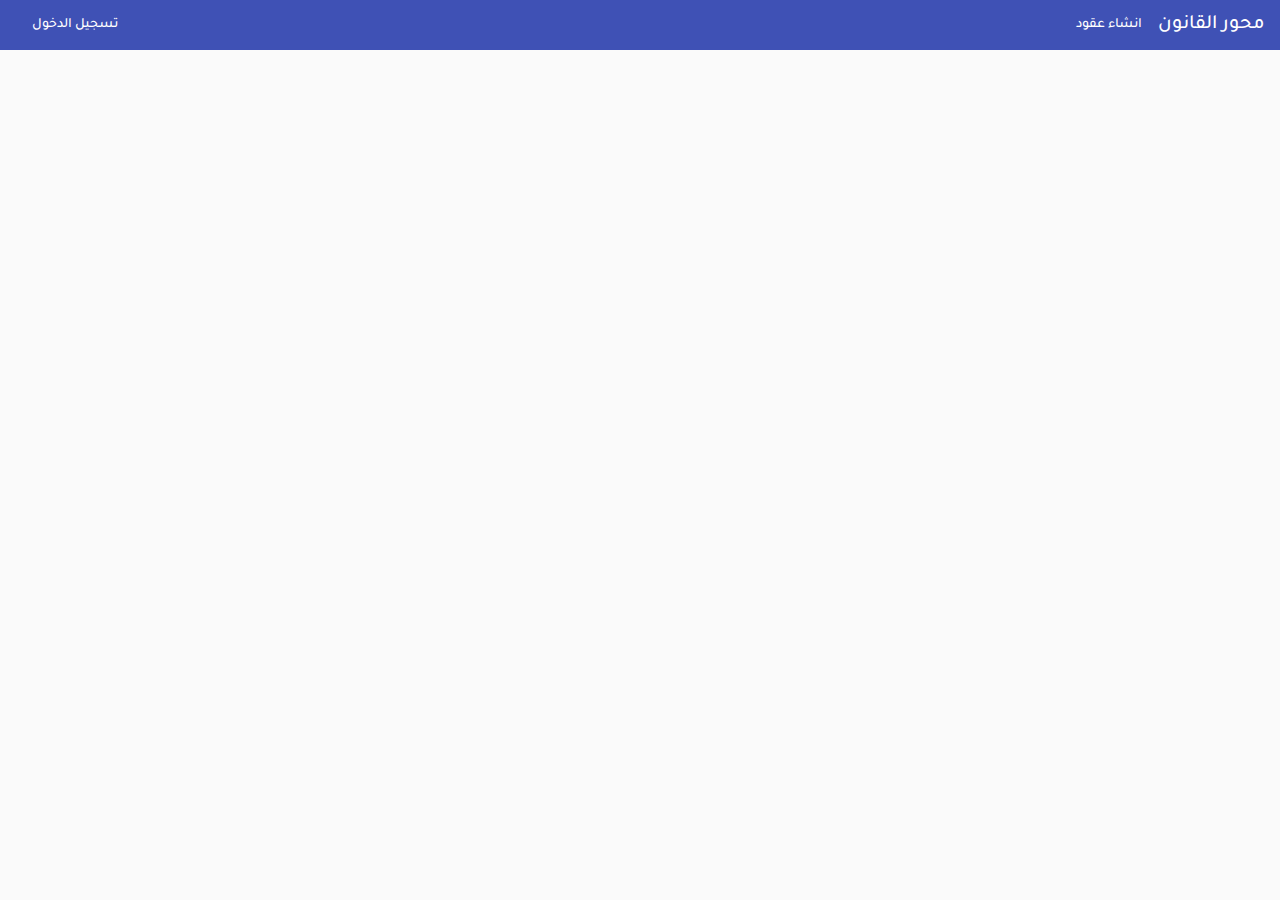
==== index.html @ 89d396a5 "lawhub v1.0" ====
<!doctype html>
<html lang="en">
<head>
  <meta charset="utf-8">
  <title>Law Hub | محور القانون</title>
  <base href="/">

  <meta name="viewport" content="width=device-width, initial-scale=1">
  <link rel="icon" type="image/x-icon" href="favicon.ico">
  <link href="https://fonts.googleapis.com/css?family=Roboto:300,400,500" rel="stylesheet">
  <link href="https://fonts.googleapis.com/icon?family=Material+Icons" rel="stylesheet">
<link rel="stylesheet" href="styles.a5ea04612e20f2ae98a9.css"></head>
<body dir="rtl">
  <app-root></app-root>
<script type="text/javascript" src="runtime.a5dd35324ddfd942bef1.js"></script><script type="text/javascript" src="polyfills.d8a74eebc310d4e33182.js"></script><script type="text/javascript" src="main.8ef2bc95211a65dad603.js"></script></body>
</html>
---- styles.a5ea04612e20f2ae98a9.css ----
@import url(https://fonts.googleapis.com/css?family=Tajawal:500&subset=arabic);.mat-badge-content{font-weight:600;font-size:12px;font-family:Tajawal}.mat-badge-small .mat-badge-content{font-size:6px}.mat-badge-large .mat-badge-content{font-size:24px}.mat-h1,.mat-headline,.mat-typography h1{font:400 24px/32px Tajawal;margin:0 0 16px}.mat-h2,.mat-title,.mat-typography h2{font:500 20px/32px Tajawal;margin:0 0 16px}.mat-h3,.mat-subheading-2,.mat-typography h3{font:400 16px/28px Tajawal;margin:0 0 16px}.mat-h4,.mat-subheading-1,.mat-typography h4{font:400 15px/24px Tajawal;margin:0 0 16px}.mat-h5,.mat-typography h5{font:400 11.62px/20px Tajawal;margin:0 0 12px}.mat-h6,.mat-typography h6{font:400 9.38px/20px Tajawal;margin:0 0 12px}.mat-body-2,.mat-body-strong{font:500 14px/24px Tajawal}.mat-body,.mat-body-1,.mat-typography{font:400 14px/20px Tajawal}.mat-body p,.mat-body-1 p,.mat-typography p{margin:0 0 12px}.mat-caption,.mat-small{font:400 12px/20px Tajawal}.mat-display-4,.mat-typography .mat-display-4{font:300 112px/112px Tajawal;margin:0 0 56px;letter-spacing:-.05em}.mat-display-3,.mat-typography .mat-display-3{font:400 56px/56px Tajawal;margin:0 0 64px;letter-spacing:-.02em}.mat-display-2,.mat-typography .mat-display-2{font:400 45px/48px Tajawal;margin:0 0 64px;letter-spacing:-.005em}.mat-display-1,.mat-typography .mat-display-1{font:400 34px/40px Tajawal;margin:0 0 64px}.mat-bottom-sheet-container{font:400 14px/20px Tajawal}.mat-button,.mat-fab,.mat-flat-button,.mat-icon-button,.mat-mini-fab,.mat-raised-button,.mat-stroked-button{font-family:Tajawal;font-size:14px;font-weight:500}.mat-button-toggle,.mat-card{font-family:Tajawal}.mat-card-title{font-size:24px;font-weight:500}.mat-card-header .mat-card-title{font-size:20px}.mat-card-content,.mat-card-subtitle{font-size:14px}.mat-checkbox{font-family:Tajawal}.mat-checkbox-layout .mat-checkbox-label{line-height:24px}.mat-chip{font-size:14px;font-weight:500}.mat-chip .mat-chip-remove.mat-icon,.mat-chip .mat-chip-trailing-icon.mat-icon{font-size:18px}.mat-table{font-family:Tajawal}.mat-header-cell{font-size:12px;font-weight:500}.mat-cell,.mat-footer-cell{font-size:14px}.mat-calendar{font-family:Tajawal}.mat-calendar-body{font-size:13px}.mat-calendar-body-label,.mat-calendar-period-button{font-size:14px;font-weight:500}.mat-calendar-table-header th{font-size:11px;font-weight:400}.mat-dialog-title{font:500 20px/32px Tajawal}.mat-expansion-panel-header{font-family:Tajawal;font-size:15px;font-weight:400}.mat-expansion-panel-content{font:400 14px/20px Tajawal}.mat-form-field{font-size:inherit;font-weight:400;line-height:1.125;font-family:Tajawal}.mat-form-field-wrapper{padding-bottom:1.34375em}.mat-form-field-prefix .mat-icon,.mat-form-field-suffix .mat-icon{font-size:150%;line-height:1.125}.mat-form-field-prefix .mat-icon-button,.mat-form-field-suffix .mat-icon-button{height:1.5em;width:1.5em}.mat-form-field-prefix .mat-icon-button .mat-icon,.mat-form-field-suffix .mat-icon-button .mat-icon{height:1.125em;line-height:1.125}.mat-form-field-infix{padding:.5em 0;border-top:.84375em solid transparent}.mat-form-field-can-float .mat-input-server:focus+.mat-form-field-label-wrapper .mat-form-field-label,.mat-form-field-can-float.mat-form-field-should-float .mat-form-field-label{-webkit-transform:translateY(-1.34375em) scale(.75);transform:translateY(-1.34375em) scale(.75);width:133.33333333%}.mat-form-field-can-float .mat-input-server[label]:not(:label-shown)+.mat-form-field-label-wrapper .mat-form-field-label{-webkit-transform:translateY(-1.34374em) scale(.75);transform:translateY(-1.34374em) scale(.75);width:133.33334333%}.mat-form-field-label-wrapper{top:-.84375em;padding-top:.84375em}.mat-form-field-label{top:1.34375em}.mat-form-field-underline{bottom:1.34375em}.mat-form-field-subscript-wrapper{font-size:75%;margin-top:.66666667em;top:calc(100% - 1.79166667em)}.mat-form-field-appearance-legacy .mat-form-field-wrapper{padding-bottom:1.25em}.mat-form-field-appearance-legacy .mat-form-field-infix{padding:.4375em 0}.mat-form-field-appearance-legacy.mat-form-field-can-float .mat-input-server:focus+.mat-form-field-label-wrapper .mat-form-field-label,.mat-form-field-appearance-legacy.mat-form-field-can-float.mat-form-field-should-float .mat-form-field-label{-webkit-transform:translateY(-1.28125em) scale(.75) perspective(100px) translateZ(.001px);transform:translateY(-1.28125em) scale(.75) perspective(100px) translateZ(.001px);-ms-transform:translateY(-1.28125em) scale(.75);width:133.33333333%}.mat-form-field-appearance-legacy.mat-form-field-can-float .mat-form-field-autofill-control:-webkit-autofill+.mat-form-field-label-wrapper .mat-form-field-label{-webkit-transform:translateY(-1.28125em) scale(.75) perspective(100px) translateZ(.00101px);transform:translateY(-1.28125em) scale(.75) perspective(100px) translateZ(.00101px);-ms-transform:translateY(-1.28124em) scale(.75);width:133.33334333%}.mat-form-field-appearance-legacy.mat-form-field-can-float .mat-input-server[label]:not(:label-shown)+.mat-form-field-label-wrapper .mat-form-field-label{-webkit-transform:translateY(-1.28125em) scale(.75) perspective(100px) translateZ(.00102px);transform:translateY(-1.28125em) scale(.75) perspective(100px) translateZ(.00102px);-ms-transform:translateY(-1.28123em) scale(.75);width:133.33335333%}.mat-form-field-appearance-legacy .mat-form-field-label{top:1.28125em}.mat-form-field-appearance-legacy .mat-form-field-subscript-wrapper{margin-top:.54166667em;top:calc(100% - 1.66666667em)}@media print{.mat-form-field-appearance-legacy.mat-form-field-can-float .mat-input-server:focus+.mat-form-field-label-wrapper .mat-form-field-label,.mat-form-field-appearance-legacy.mat-form-field-can-float.mat-form-field-should-float .mat-form-field-label{-webkit-transform:translateY(-1.28122em) scale(.75);transform:translateY(-1.28122em) scale(.75)}.mat-form-field-appearance-legacy.mat-form-field-can-float .mat-form-field-autofill-control:-webkit-autofill+.mat-form-field-label-wrapper .mat-form-field-label{-webkit-transform:translateY(-1.28121em) scale(.75);transform:translateY(-1.28121em) scale(.75)}.mat-form-field-appearance-legacy.mat-form-field-can-float .mat-input-server[label]:not(:label-shown)+.mat-form-field-label-wrapper .mat-form-field-label{-webkit-transform:translateY(-1.2812em) scale(.75);transform:translateY(-1.2812em) scale(.75)}}.mat-form-field-appearance-fill .mat-form-field-infix{padding:.25em 0 .75em}.mat-form-field-appearance-fill .mat-form-field-label{top:1.09375em;margin-top:-.5em}.mat-form-field-appearance-fill.mat-form-field-can-float .mat-input-server:focus+.mat-form-field-label-wrapper .mat-form-field-label,.mat-form-field-appearance-fill.mat-form-field-can-float.mat-form-field-should-float .mat-form-field-label{-webkit-transform:translateY(-.59375em) scale(.75);transform:translateY(-.59375em) scale(.75);width:133.33333333%}.mat-form-field-appearance-fill.mat-form-field-can-float .mat-input-server[label]:not(:label-shown)+.mat-form-field-label-wrapper .mat-form-field-label{-webkit-transform:translateY(-.59374em) scale(.75);transform:translateY(-.59374em) scale(.75);width:133.33334333%}.mat-form-field-appearance-outline .mat-form-field-infix{padding:1em 0}.mat-form-field-appearance-outline .mat-form-field-label{top:1.84375em;margin-top:-.25em}.mat-form-field-appearance-outline.mat-form-field-can-float .mat-input-server:focus+.mat-form-field-label-wrapper .mat-form-field-label,.mat-form-field-appearance-outline.mat-form-field-can-float.mat-form-field-should-float .mat-form-field-label{-webkit-transform:translateY(-1.59375em) scale(.75);transform:translateY(-1.59375em) scale(.75);width:133.33333333%}.mat-form-field-appearance-outline.mat-form-field-can-float .mat-input-server[label]:not(:label-shown)+.mat-form-field-label-wrapper .mat-form-field-label{-webkit-transform:translateY(-1.59374em) scale(.75);transform:translateY(-1.59374em) scale(.75);width:133.33334333%}.mat-grid-tile-footer,.mat-grid-tile-header{font-size:14px}.mat-grid-tile-footer .mat-line,.mat-grid-tile-header .mat-line{white-space:nowrap;overflow:hidden;text-overflow:ellipsis;display:block;box-sizing:border-box}.mat-grid-tile-footer .mat-line:nth-child(n+2),.mat-grid-tile-header .mat-line:nth-child(n+2){font-size:12px}input.mat-input-element{margin-top:-.0625em}.mat-menu-item{font-family:Tajawal;font-size:14px;font-weight:400}.mat-paginator,.mat-paginator-page-size .mat-select-trigger{font-family:Tajawal;font-size:12px}.mat-radio-button,.mat-select{font-family:Tajawal}.mat-select-trigger{height:1.125em}.mat-slide-toggle-content{font-family:Tajawal}.mat-slider-thumb-label-text{font-family:Tajawal;font-size:12px;font-weight:500}.mat-stepper-horizontal,.mat-stepper-vertical{font-family:Tajawal}.mat-step-label{font-size:14px;font-weight:400}.mat-step-sub-label-error{font-weight:400}.mat-step-label-error{font-size:14px}.mat-step-label-selected{font-size:14px;font-weight:500}.mat-tab-group{font-family:Tajawal}.mat-tab-label,.mat-tab-link{font-family:Tajawal;font-size:14px;font-weight:500}.mat-toolbar,.mat-toolbar h1,.mat-toolbar h2,.mat-toolbar h3,.mat-toolbar h4,.mat-toolbar h5,.mat-toolbar h6{font:500 20px/32px Tajawal;margin:0}.mat-tooltip{font-family:Tajawal;font-size:10px;padding-top:6px;padding-bottom:6px}.mat-tooltip-handset{font-size:14px;padding-top:8px;padding-bottom:8px}.mat-list-item,.mat-list-option{font-family:Tajawal}.mat-list-base .mat-list-item{font-size:16px}.mat-list-base .mat-list-item .mat-line{white-space:nowrap;overflow:hidden;text-overflow:ellipsis;display:block;box-sizing:border-box}.mat-list-base .mat-list-item .mat-line:nth-child(n+2){font-size:14px}.mat-list-base .mat-list-option{font-size:16px}.mat-list-base .mat-list-option .mat-line{white-space:nowrap;overflow:hidden;text-overflow:ellipsis;display:block;box-sizing:border-box}.mat-list-base .mat-list-option .mat-line:nth-child(n+2){font-size:14px}.mat-list-base[dense] .mat-list-item{font-size:12px}.mat-list-base[dense] .mat-list-item .mat-line{white-space:nowrap;overflow:hidden;text-overflow:ellipsis;display:block;box-sizing:border-box}.mat-list-base[dense] .mat-list-item .mat-line:nth-child(n+2),.mat-list-base[dense] .mat-list-option{font-size:12px}.mat-list-base[dense] .mat-list-option .mat-line{white-space:nowrap;overflow:hidden;text-overflow:ellipsis;display:block;box-sizing:border-box}.mat-list-base[dense] .mat-list-option .mat-line:nth-child(n+2){font-size:12px}.mat-list-base[dense] .mat-subheader{font-family:Tajawal;font-size:12px;font-weight:500}.mat-option{font-family:Tajawal;font-size:16px;color:rgba(0,0,0,.87)}.mat-optgroup-label{font:500 14px/24px Tajawal;color:rgba(0,0,0,.54)}.mat-simple-snackbar{font-family:Tajawal;font-size:14px}.mat-simple-snackbar-action{line-height:1;font-family:inherit;font-size:inherit;font-weight:500}.mat-ripple{overflow:hidden;position:relative}.mat-ripple.mat-ripple-unbounded{overflow:visible}.mat-ripple-element{position:absolute;border-radius:50%;pointer-events:none;transition:opacity,-webkit-transform 0s cubic-bezier(0,0,.2,1);transition:opacity,transform 0s cubic-bezier(0,0,.2,1);transition:opacity,transform 0s cubic-bezier(0,0,.2,1),-webkit-transform 0s cubic-bezier(0,0,.2,1);-webkit-transform:scale(0);transform:scale(0)}@media (-ms-high-contrast:active){.mat-ripple-element{display:none}}.cdk-visually-hidden{border:0;clip:rect(0 0 0 0);height:1px;margin:-1px;overflow:hidden;padding:0;position:absolute;width:1px;outline:0;-webkit-appearance:none;-moz-appearance:none}.cdk-global-overlay-wrapper,.cdk-overlay-container{pointer-events:none;top:0;left:0;height:100%;width:100%}.cdk-overlay-container{position:fixed;z-index:1000}.cdk-overlay-container:empty{display:none}.cdk-global-overlay-wrapper{display:flex;position:absolute;z-index:1000}.cdk-overlay-pane{position:absolute;pointer-events:auto;box-sizing:border-box;z-index:1000;display:flex;max-width:100%;max-height:100%}.cdk-overlay-backdrop{position:absolute;top:0;bottom:0;left:0;right:0;z-index:1000;pointer-events:auto;-webkit-tap-highlight-color:transparent;transition:opacity .4s cubic-bezier(.25,.8,.25,1);opacity:0}.cdk-overlay-backdrop.cdk-overlay-backdrop-showing{opacity:1}@media screen and (-ms-high-contrast:active){.cdk-overlay-backdrop.cdk-overlay-backdrop-showing{opacity:.6}}.cdk-overlay-dark-backdrop{background:rgba(0,0,0,.32)}.cdk-overlay-transparent-backdrop,.cdk-overlay-transparent-backdrop.cdk-overlay-backdrop-showing{opacity:0}.cdk-overlay-connected-position-bounding-box{position:absolute;z-index:1000;display:flex;flex-direction:column;min-width:1px;min-height:1px}.cdk-global-scrollblock{position:fixed;width:100%;overflow-y:scroll}@-webkit-keyframes cdk-text-field-autofill-start{/*!*/}@keyframes cdk-text-field-autofill-start{/*!*/}@-webkit-keyframes cdk-text-field-autofill-end{/*!*/}@keyframes cdk-text-field-autofill-end{/*!*/}.cdk-text-field-autofill-monitored:-webkit-autofill{-webkit-animation-name:cdk-text-field-autofill-start;animation-name:cdk-text-field-autofill-start}.cdk-text-field-autofill-monitored:not(:-webkit-autofill){-webkit-animation-name:cdk-text-field-autofill-end;animation-name:cdk-text-field-autofill-end}textarea.cdk-textarea-autosize{resize:none}textarea.cdk-textarea-autosize-measuring{height:auto!important;overflow:hidden!important;padding:2px 0!important;box-sizing:content-box!important}.mat-ripple-element{background-color:rgba(0,0,0,.1)}.mat-option.mat-selected:not(.mat-option-multiple):not(.mat-option-disabled),.mat-option:focus:not(.mat-option-disabled),.mat-option:hover:not(.mat-option-disabled){background:rgba(0,0,0,.04)}.mat-option.mat-active{background:rgba(0,0,0,.04);color:rgba(0,0,0,.87)}.mat-option.mat-option-disabled{color:rgba(0,0,0,.38)}.mat-primary .mat-option.mat-selected:not(.mat-option-disabled){color:#3f51b5}.mat-accent .mat-option.mat-selected:not(.mat-option-disabled){color:#ff4081}.mat-warn .mat-option.mat-selected:not(.mat-option-disabled){color:#f44336}.mat-optgroup-disabled .mat-optgroup-label{color:rgba(0,0,0,.38)}.mat-pseudo-checkbox{color:rgba(0,0,0,.54)}.mat-pseudo-checkbox::after{color:#fafafa}.mat-accent .mat-pseudo-checkbox-checked,.mat-accent .mat-pseudo-checkbox-indeterminate,.mat-pseudo-checkbox-checked,.mat-pseudo-checkbox-indeterminate{background:#ff4081}.mat-primary .mat-pseudo-checkbox-checked,.mat-primary .mat-pseudo-checkbox-indeterminate{background:#3f51b5}.mat-warn .mat-pseudo-checkbox-checked,.mat-warn .mat-pseudo-checkbox-indeterminate{background:#f44336}.mat-pseudo-checkbox-checked.mat-pseudo-checkbox-disabled,.mat-pseudo-checkbox-indeterminate.mat-pseudo-checkbox-disabled{background:#b0b0b0}.mat-elevation-z0{box-shadow:0 0 0 0 rgba(0,0,0,.2),0 0 0 0 rgba(0,0,0,.14),0 0 0 0 rgba(0,0,0,.12)}.mat-elevation-z1{box-shadow:0 2px 1px -1px rgba(0,0,0,.2),0 1px 1px 0 rgba(0,0,0,.14),0 1px 3px 0 rgba(0,0,0,.12)}.mat-elevation-z2{box-shadow:0 3px 1px -2px rgba(0,0,0,.2),0 2px 2px 0 rgba(0,0,0,.14),0 1px 5px 0 rgba(0,0,0,.12)}.mat-elevation-z3{box-shadow:0 3px 3px -2px rgba(0,0,0,.2),0 3px 4px 0 rgba(0,0,0,.14),0 1px 8px 0 rgba(0,0,0,.12)}.mat-elevation-z4{box-shadow:0 2px 4px -1px rgba(0,0,0,.2),0 4px 5px 0 rgba(0,0,0,.14),0 1px 10px 0 rgba(0,0,0,.12)}.mat-elevation-z5{box-shadow:0 3px 5px -1px rgba(0,0,0,.2),0 5px 8px 0 rgba(0,0,0,.14),0 1px 14px 0 rgba(0,0,0,.12)}.mat-elevation-z6{box-shadow:0 3px 5px -1px rgba(0,0,0,.2),0 6px 10px 0 rgba(0,0,0,.14),0 1px 18px 0 rgba(0,0,0,.12)}.mat-elevation-z7{box-shadow:0 4px 5px -2px rgba(0,0,0,.2),0 7px 10px 1px rgba(0,0,0,.14),0 2px 16px 1px rgba(0,0,0,.12)}.mat-elevation-z8{box-shadow:0 5px 5px -3px rgba(0,0,0,.2),0 8px 10px 1px rgba(0,0,0,.14),0 3px 14px 2px rgba(0,0,0,.12)}.mat-elevation-z9{box-shadow:0 5px 6px -3px rgba(0,0,0,.2),0 9px 12px 1px rgba(0,0,0,.14),0 3px 16px 2px rgba(0,0,0,.12)}.mat-elevation-z10{box-shadow:0 6px 6px -3px rgba(0,0,0,.2),0 10px 14px 1px rgba(0,0,0,.14),0 4px 18px 3px rgba(0,0,0,.12)}.mat-elevation-z11{box-shadow:0 6px 7px -4px rgba(0,0,0,.2),0 11px 15px 1px rgba(0,0,0,.14),0 4px 20px 3px rgba(0,0,0,.12)}.mat-elevation-z12{box-shadow:0 7px 8px -4px rgba(0,0,0,.2),0 12px 17px 2px rgba(0,0,0,.14),0 5px 22px 4px rgba(0,0,0,.12)}.mat-elevation-z13{box-shadow:0 7px 8px -4px rgba(0,0,0,.2),0 13px 19px 2px rgba(0,0,0,.14),0 5px 24px 4px rgba(0,0,0,.12)}.mat-elevation-z14{box-shadow:0 7px 9px -4px rgba(0,0,0,.2),0 14px 21px 2px rgba(0,0,0,.14),0 5px 26px 4px rgba(0,0,0,.12)}.mat-elevation-z15{box-shadow:0 8px 9px -5px rgba(0,0,0,.2),0 15px 22px 2px rgba(0,0,0,.14),0 6px 28px 5px rgba(0,0,0,.12)}.mat-elevation-z16{box-shadow:0 8px 10px -5px rgba(0,0,0,.2),0 16px 24px 2px rgba(0,0,0,.14),0 6px 30px 5px rgba(0,0,0,.12)}.mat-elevation-z17{box-shadow:0 8px 11px -5px rgba(0,0,0,.2),0 17px 26px 2px rgba(0,0,0,.14),0 6px 32px 5px rgba(0,0,0,.12)}.mat-elevation-z18{box-shadow:0 9px 11px -5px rgba(0,0,0,.2),0 18px 28px 2px rgba(0,0,0,.14),0 7px 34px 6px rgba(0,0,0,.12)}.mat-elevation-z19{box-shadow:0 9px 12px -6px rgba(0,0,0,.2),0 19px 29px 2px rgba(0,0,0,.14),0 7px 36px 6px rgba(0,0,0,.12)}.mat-elevation-z20{box-shadow:0 10px 13px -6px rgba(0,0,0,.2),0 20px 31px 3px rgba(0,0,0,.14),0 8px 38px 7px rgba(0,0,0,.12)}.mat-elevation-z21{box-shadow:0 10px 13px -6px rgba(0,0,0,.2),0 21px 33px 3px rgba(0,0,0,.14),0 8px 40px 7px rgba(0,0,0,.12)}.mat-elevation-z22{box-shadow:0 10px 14px -6px rgba(0,0,0,.2),0 22px 35px 3px rgba(0,0,0,.14),0 8px 42px 7px rgba(0,0,0,.12)}.mat-elevation-z23{box-shadow:0 11px 14px -7px rgba(0,0,0,.2),0 23px 36px 3px rgba(0,0,0,.14),0 9px 44px 8px rgba(0,0,0,.12)}.mat-elevation-z24{box-shadow:0 11px 15px -7px rgba(0,0,0,.2),0 24px 38px 3px rgba(0,0,0,.14),0 9px 46px 8px rgba(0,0,0,.12)}.mat-app-background{background-color:#fafafa;color:rgba(0,0,0,.87)}.mat-theme-loaded-marker{display:none}.mat-autocomplete-panel{background:#fff;color:rgba(0,0,0,.87)}.mat-autocomplete-panel:not([class*=mat-elevation-z]){box-shadow:0 2px 4px -1px rgba(0,0,0,.2),0 4px 5px 0 rgba(0,0,0,.14),0 1px 10px 0 rgba(0,0,0,.12)}.mat-autocomplete-panel .mat-option.mat-selected:not(.mat-active):not(:hover){background:#fff}.mat-autocomplete-panel .mat-option.mat-selected:not(.mat-active):not(:hover):not(.mat-option-disabled){color:rgba(0,0,0,.87)}@media (-ms-high-contrast:active){.mat-badge-content{outline:solid 1px;border-radius:0}.mat-checkbox-disabled{opacity:.5}}.mat-badge-accent .mat-badge-content{background:#ff4081;color:#fff}.mat-badge-warn .mat-badge-content{color:#fff;background:#f44336}.mat-badge{position:relative}.mat-badge-hidden .mat-badge-content{display:none}.mat-badge-disabled .mat-badge-content{background:#b9b9b9;color:rgba(0,0,0,.38)}.mat-badge-content{color:#fff;background:#3f51b5;position:absolute;text-align:center;display:inline-block;border-radius:50%;transition:-webkit-transform .2s ease-in-out;transition:transform .2s ease-in-out;transition:transform .2s ease-in-out,-webkit-transform .2s ease-in-out;-webkit-transform:scale(.6);transform:scale(.6);overflow:hidden;white-space:nowrap;text-overflow:ellipsis;pointer-events:none}.mat-badge-content.mat-badge-active{-webkit-transform:none;transform:none}.mat-badge-small .mat-badge-content{width:16px;height:16px;line-height:16px}.mat-badge-small.mat-badge-above .mat-badge-content{top:-8px}.mat-badge-small.mat-badge-below .mat-badge-content{bottom:-8px}.mat-badge-small.mat-badge-before .mat-badge-content{left:-16px}[dir=rtl] .mat-badge-small.mat-badge-before .mat-badge-content{left:auto;right:-16px}.mat-badge-small.mat-badge-after .mat-badge-content{right:-16px}[dir=rtl] .mat-badge-small.mat-badge-after .mat-badge-content{right:auto;left:-16px}.mat-badge-small.mat-badge-overlap.mat-badge-before .mat-badge-content{left:-8px}[dir=rtl] .mat-badge-small.mat-badge-overlap.mat-badge-before .mat-badge-content{left:auto;right:-8px}.mat-badge-small.mat-badge-overlap.mat-badge-after .mat-badge-content{right:-8px}[dir=rtl] .mat-badge-small.mat-badge-overlap.mat-badge-after .mat-badge-content{right:auto;left:-8px}.mat-badge-medium .mat-badge-content{width:22px;height:22px;line-height:22px}.mat-badge-medium.mat-badge-above .mat-badge-content{top:-11px}.mat-badge-medium.mat-badge-below .mat-badge-content{bottom:-11px}.mat-badge-medium.mat-badge-before .mat-badge-content{left:-22px}[dir=rtl] .mat-badge-medium.mat-badge-before .mat-badge-content{left:auto;right:-22px}.mat-badge-medium.mat-badge-after .mat-badge-content{right:-22px}[dir=rtl] .mat-badge-medium.mat-badge-after .mat-badge-content{right:auto;left:-22px}.mat-badge-medium.mat-badge-overlap.mat-badge-before .mat-badge-content{left:-11px}[dir=rtl] .mat-badge-medium.mat-badge-overlap.mat-badge-before .mat-badge-content{left:auto;right:-11px}.mat-badge-medium.mat-badge-overlap.mat-badge-after .mat-badge-content{right:-11px}[dir=rtl] .mat-badge-medium.mat-badge-overlap.mat-badge-after .mat-badge-content{right:auto;left:-11px}.mat-badge-large .mat-badge-content{width:28px;height:28px;line-height:28px}.mat-badge-large.mat-badge-above .mat-badge-content{top:-14px}.mat-badge-large.mat-badge-below .mat-badge-content{bottom:-14px}.mat-badge-large.mat-badge-before .mat-badge-content{left:-28px}[dir=rtl] .mat-badge-large.mat-badge-before .mat-badge-content{left:auto;right:-28px}.mat-badge-large.mat-badge-after .mat-badge-content{right:-28px}[dir=rtl] .mat-badge-large.mat-badge-after .mat-badge-content{right:auto;left:-28px}.mat-badge-large.mat-badge-overlap.mat-badge-before .mat-badge-content{left:-14px}[dir=rtl] .mat-badge-large.mat-badge-overlap.mat-badge-before .mat-badge-content{left:auto;right:-14px}.mat-badge-large.mat-badge-overlap.mat-badge-after .mat-badge-content{right:-14px}[dir=rtl] .mat-badge-large.mat-badge-overlap.mat-badge-after .mat-badge-content{right:auto;left:-14px}.mat-bottom-sheet-container{box-shadow:0 8px 10px -5px rgba(0,0,0,.2),0 16px 24px 2px rgba(0,0,0,.14),0 6px 30px 5px rgba(0,0,0,.12);background:#fff;color:rgba(0,0,0,.87)}.mat-button,.mat-icon-button,.mat-stroked-button{color:inherit;background:0 0}.mat-button.mat-primary,.mat-icon-button.mat-primary,.mat-stroked-button.mat-primary{color:#3f51b5}.mat-button.mat-accent,.mat-icon-button.mat-accent,.mat-stroked-button.mat-accent{color:#ff4081}.mat-button.mat-warn,.mat-icon-button.mat-warn,.mat-stroked-button.mat-warn{color:#f44336}.mat-button.mat-accent[disabled],.mat-button.mat-primary[disabled],.mat-button.mat-warn[disabled],.mat-button[disabled][disabled],.mat-icon-button.mat-accent[disabled],.mat-icon-button.mat-primary[disabled],.mat-icon-button.mat-warn[disabled],.mat-icon-button[disabled][disabled],.mat-stroked-button.mat-accent[disabled],.mat-stroked-button.mat-primary[disabled],.mat-stroked-button.mat-warn[disabled],.mat-stroked-button[disabled][disabled]{color:rgba(0,0,0,.26)}.mat-button.mat-primary .mat-button-focus-overlay,.mat-icon-button.mat-primary .mat-button-focus-overlay,.mat-stroked-button.mat-primary .mat-button-focus-overlay{background-color:#3f51b5}.mat-button.mat-accent .mat-button-focus-overlay,.mat-icon-button.mat-accent .mat-button-focus-overlay,.mat-stroked-button.mat-accent .mat-button-focus-overlay{background-color:#ff4081}.mat-button.mat-warn .mat-button-focus-overlay,.mat-icon-button.mat-warn .mat-button-focus-overlay,.mat-stroked-button.mat-warn .mat-button-focus-overlay{background-color:#f44336}.mat-button[disabled] .mat-button-focus-overlay,.mat-icon-button[disabled] .mat-button-focus-overlay,.mat-stroked-button[disabled] .mat-button-focus-overlay{background-color:transparent}.mat-button .mat-ripple-element,.mat-icon-button .mat-ripple-element,.mat-stroked-button .mat-ripple-element{opacity:.1;background-color:currentColor}.mat-button-focus-overlay{background:#000}.mat-stroked-button:not([disabled]){border-color:rgba(0,0,0,.12)}.mat-fab,.mat-flat-button,.mat-mini-fab,.mat-raised-button{color:rgba(0,0,0,.87);background-color:#fff}.mat-fab.mat-accent,.mat-fab.mat-primary,.mat-fab.mat-warn,.mat-flat-button.mat-accent,.mat-flat-button.mat-primary,.mat-flat-button.mat-warn,.mat-mini-fab.mat-accent,.mat-mini-fab.mat-primary,.mat-mini-fab.mat-warn,.mat-raised-button.mat-accent,.mat-raised-button.mat-primary,.mat-raised-button.mat-warn{color:#fff}.mat-fab.mat-accent[disabled],.mat-fab.mat-primary[disabled],.mat-fab.mat-warn[disabled],.mat-fab[disabled][disabled],.mat-flat-button.mat-accent[disabled],.mat-flat-button.mat-primary[disabled],.mat-flat-button.mat-warn[disabled],.mat-flat-button[disabled][disabled],.mat-mini-fab.mat-accent[disabled],.mat-mini-fab.mat-primary[disabled],.mat-mini-fab.mat-warn[disabled],.mat-mini-fab[disabled][disabled],.mat-raised-button.mat-accent[disabled],.mat-raised-button.mat-primary[disabled],.mat-raised-button.mat-warn[disabled],.mat-raised-button[disabled][disabled]{color:rgba(0,0,0,.26);background-color:rgba(0,0,0,.12)}.mat-fab.mat-primary,.mat-flat-button.mat-primary,.mat-mini-fab.mat-primary,.mat-raised-button.mat-primary{background-color:#3f51b5}.mat-fab.mat-accent,.mat-flat-button.mat-accent,.mat-mini-fab.mat-accent,.mat-raised-button.mat-accent{background-color:#ff4081}.mat-fab.mat-warn,.mat-flat-button.mat-warn,.mat-mini-fab.mat-warn,.mat-raised-button.mat-warn{background-color:#f44336}.mat-fab.mat-accent .mat-ripple-element,.mat-fab.mat-primary .mat-ripple-element,.mat-fab.mat-warn .mat-ripple-element,.mat-flat-button.mat-accent .mat-ripple-element,.mat-flat-button.mat-primary .mat-ripple-element,.mat-flat-button.mat-warn .mat-ripple-element,.mat-mini-fab.mat-accent .mat-ripple-element,.mat-mini-fab.mat-primary .mat-ripple-element,.mat-mini-fab.mat-warn .mat-ripple-element,.mat-raised-button.mat-accent .mat-ripple-element,.mat-raised-button.mat-primary .mat-ripple-element,.mat-raised-button.mat-warn .mat-ripple-element{background-color:rgba(255,255,255,.1)}.mat-flat-button:not([class*=mat-elevation-z]),.mat-stroked-button:not([class*=mat-elevation-z]){box-shadow:0 0 0 0 rgba(0,0,0,.2),0 0 0 0 rgba(0,0,0,.14),0 0 0 0 rgba(0,0,0,.12)}.mat-raised-button:not([class*=mat-elevation-z]){box-shadow:0 3px 1px -2px rgba(0,0,0,.2),0 2px 2px 0 rgba(0,0,0,.14),0 1px 5px 0 rgba(0,0,0,.12)}.mat-raised-button:not([disabled]):active:not([class*=mat-elevation-z]){box-shadow:0 5px 5px -3px rgba(0,0,0,.2),0 8px 10px 1px rgba(0,0,0,.14),0 3px 14px 2px rgba(0,0,0,.12)}.mat-raised-button[disabled]:not([class*=mat-elevation-z]){box-shadow:0 0 0 0 rgba(0,0,0,.2),0 0 0 0 rgba(0,0,0,.14),0 0 0 0 rgba(0,0,0,.12)}.mat-fab:not([class*=mat-elevation-z]),.mat-mini-fab:not([class*=mat-elevation-z]){box-shadow:0 3px 5px -1px rgba(0,0,0,.2),0 6px 10px 0 rgba(0,0,0,.14),0 1px 18px 0 rgba(0,0,0,.12)}.mat-fab:not([disabled]):active:not([class*=mat-elevation-z]),.mat-mini-fab:not([disabled]):active:not([class*=mat-elevation-z]){box-shadow:0 7px 8px -4px rgba(0,0,0,.2),0 12px 17px 2px rgba(0,0,0,.14),0 5px 22px 4px rgba(0,0,0,.12)}.mat-fab[disabled]:not([class*=mat-elevation-z]),.mat-mini-fab[disabled]:not([class*=mat-elevation-z]){box-shadow:0 0 0 0 rgba(0,0,0,.2),0 0 0 0 rgba(0,0,0,.14),0 0 0 0 rgba(0,0,0,.12)}.mat-button-toggle-group,.mat-button-toggle-standalone{box-shadow:0 3px 1px -2px rgba(0,0,0,.2),0 2px 2px 0 rgba(0,0,0,.14),0 1px 5px 0 rgba(0,0,0,.12)}.mat-button-toggle-group-appearance-standard,.mat-button-toggle-standalone.mat-button-toggle-appearance-standard{box-shadow:none;border:1px solid rgba(0,0,0,.12)}.mat-button-toggle{color:rgba(0,0,0,.38)}.mat-button-toggle .mat-button-toggle-focus-overlay{background-color:rgba(0,0,0,.12)}.mat-button-toggle-appearance-standard{color:rgba(0,0,0,.87);background:#fff}.mat-button-toggle-appearance-standard .mat-button-toggle-focus-overlay{background-color:#000}.mat-button-toggle-group-appearance-standard .mat-button-toggle+.mat-button-toggle{border-left:1px solid rgba(0,0,0,.12)}[dir=rtl] .mat-button-toggle-group-appearance-standard .mat-button-toggle+.mat-button-toggle{border-left:none;border-right:1px solid rgba(0,0,0,.12)}.mat-button-toggle-group-appearance-standard.mat-button-toggle-vertical .mat-button-toggle+.mat-button-toggle{border-left:none;border-right:none;border-top:1px solid rgba(0,0,0,.12)}.mat-button-toggle-checked{background-color:#e0e0e0;color:rgba(0,0,0,.54)}.mat-button-toggle-checked.mat-button-toggle-appearance-standard{color:rgba(0,0,0,.87)}.mat-button-toggle-disabled{color:rgba(0,0,0,.26);background-color:#eee}.mat-button-toggle-disabled.mat-button-toggle-appearance-standard{background:#fff}.mat-button-toggle-disabled.mat-button-toggle-checked{background-color:#bdbdbd}.mat-card{background:#fff;color:rgba(0,0,0,.87)}.mat-card:not([class*=mat-elevation-z]){box-shadow:0 2px 1px -1px rgba(0,0,0,.2),0 1px 1px 0 rgba(0,0,0,.14),0 1px 3px 0 rgba(0,0,0,.12)}.mat-card.mat-card-flat:not([class*=mat-elevation-z]){box-shadow:0 0 0 0 rgba(0,0,0,.2),0 0 0 0 rgba(0,0,0,.14),0 0 0 0 rgba(0,0,0,.12)}.mat-card-subtitle{color:rgba(0,0,0,.54)}.mat-checkbox-frame{border-color:rgba(0,0,0,.54)}.mat-checkbox-checkmark{fill:#fafafa}.mat-checkbox-checkmark-path{stroke:#fafafa!important}@media (-ms-high-contrast:black-on-white){.mat-checkbox-checkmark-path{stroke:#000!important}}.mat-checkbox-mixedmark{background-color:#fafafa}.mat-checkbox-checked.mat-primary .mat-checkbox-background,.mat-checkbox-indeterminate.mat-primary .mat-checkbox-background{background-color:#3f51b5}.mat-checkbox-checked.mat-accent .mat-checkbox-background,.mat-checkbox-indeterminate.mat-accent .mat-checkbox-background{background-color:#ff4081}.mat-checkbox-checked.mat-warn .mat-checkbox-background,.mat-checkbox-indeterminate.mat-warn .mat-checkbox-background{background-color:#f44336}.mat-checkbox-disabled.mat-checkbox-checked .mat-checkbox-background,.mat-checkbox-disabled.mat-checkbox-indeterminate .mat-checkbox-background{background-color:#b0b0b0}.mat-checkbox-disabled:not(.mat-checkbox-checked) .mat-checkbox-frame{border-color:#b0b0b0}.mat-checkbox-disabled .mat-checkbox-label{color:rgba(0,0,0,.54)}@media (-ms-high-contrast:active){.mat-checkbox-background{background:0 0}}.mat-checkbox:not(.mat-checkbox-disabled).mat-primary .mat-checkbox-ripple .mat-ripple-element{background-color:#3f51b5}.mat-checkbox:not(.mat-checkbox-disabled).mat-accent .mat-checkbox-ripple .mat-ripple-element{background-color:#ff4081}.mat-checkbox:not(.mat-checkbox-disabled).mat-warn .mat-checkbox-ripple .mat-ripple-element{background-color:#f44336}.mat-chip.mat-standard-chip{background-color:#e0e0e0;color:rgba(0,0,0,.87)}.mat-chip.mat-standard-chip .mat-chip-remove{color:rgba(0,0,0,.87);opacity:.4}.mat-chip.mat-standard-chip:not(.mat-chip-disabled):active{box-shadow:0 3px 3px -2px rgba(0,0,0,.2),0 3px 4px 0 rgba(0,0,0,.14),0 1px 8px 0 rgba(0,0,0,.12)}.mat-chip.mat-standard-chip:not(.mat-chip-disabled) .mat-chip-remove:hover{opacity:.54}.mat-chip.mat-standard-chip.mat-chip-disabled{opacity:.4}.mat-chip.mat-standard-chip::after{background:#000}.mat-chip.mat-standard-chip.mat-chip-selected.mat-primary{background-color:#3f51b5;color:#fff}.mat-chip.mat-standard-chip.mat-chip-selected.mat-primary .mat-chip-remove{color:#fff;opacity:.4}.mat-chip.mat-standard-chip.mat-chip-selected.mat-primary .mat-ripple-element{background:rgba(255,255,255,.1)}.mat-chip.mat-standard-chip.mat-chip-selected.mat-warn{background-color:#f44336;color:#fff}.mat-chip.mat-standard-chip.mat-chip-selected.mat-warn .mat-chip-remove{color:#fff;opacity:.4}.mat-chip.mat-standard-chip.mat-chip-selected.mat-warn .mat-ripple-element{background:rgba(255,255,255,.1)}.mat-chip.mat-standard-chip.mat-chip-selected.mat-accent{background-color:#ff4081;color:#fff}.mat-chip.mat-standard-chip.mat-chip-selected.mat-accent .mat-chip-remove{color:#fff;opacity:.4}.mat-chip.mat-standard-chip.mat-chip-selected.mat-accent .mat-ripple-element{background:rgba(255,255,255,.1)}.mat-table{background:#fff}.mat-table tbody,.mat-table tfoot,.mat-table thead,.mat-table-sticky,[mat-footer-row],[mat-header-row],[mat-row],mat-footer-row,mat-header-row,mat-row{background:inherit}mat-footer-row,mat-header-row,mat-row,td.mat-cell,td.mat-footer-cell,th.mat-header-cell{border-bottom-color:rgba(0,0,0,.12)}.mat-header-cell{color:rgba(0,0,0,.54)}.mat-cell,.mat-footer-cell{color:rgba(0,0,0,.87)}.mat-calendar-arrow{border-top-color:rgba(0,0,0,.54)}.mat-datepicker-content .mat-calendar-next-button,.mat-datepicker-content .mat-calendar-previous-button,.mat-datepicker-toggle{color:rgba(0,0,0,.54)}.mat-calendar-table-header{color:rgba(0,0,0,.38)}.mat-calendar-table-header-divider::after{background:rgba(0,0,0,.12)}.mat-calendar-body-label{color:rgba(0,0,0,.54)}.mat-calendar-body-cell-content{color:rgba(0,0,0,.87);border-color:transparent}.mat-calendar-body-disabled>.mat-calendar-body-cell-content:not(.mat-calendar-body-selected){color:rgba(0,0,0,.38)}.cdk-keyboard-focused .mat-calendar-body-active>.mat-calendar-body-cell-content:not(.mat-calendar-body-selected),.cdk-program-focused .mat-calendar-body-active>.mat-calendar-body-cell-content:not(.mat-calendar-body-selected),.mat-calendar-body-cell:not(.mat-calendar-body-disabled):hover>.mat-calendar-body-cell-content:not(.mat-calendar-body-selected){background-color:rgba(0,0,0,.04)}.mat-calendar-body-today:not(.mat-calendar-body-selected){border-color:rgba(0,0,0,.38)}.mat-calendar-body-disabled>.mat-calendar-body-today:not(.mat-calendar-body-selected){border-color:rgba(0,0,0,.18)}.mat-calendar-body-selected{background-color:#3f51b5;color:#fff}.mat-calendar-body-disabled>.mat-calendar-body-selected{background-color:rgba(63,81,181,.4)}.mat-calendar-body-today.mat-calendar-body-selected{box-shadow:inset 0 0 0 1px #fff}.mat-datepicker-content{box-shadow:0 2px 4px -1px rgba(0,0,0,.2),0 4px 5px 0 rgba(0,0,0,.14),0 1px 10px 0 rgba(0,0,0,.12);background-color:#fff;color:rgba(0,0,0,.87)}.mat-datepicker-content.mat-accent .mat-calendar-body-selected{background-color:#ff4081;color:#fff}.mat-datepicker-content.mat-accent .mat-calendar-body-disabled>.mat-calendar-body-selected{background-color:rgba(255,64,129,.4)}.mat-datepicker-content.mat-accent .mat-calendar-body-today.mat-calendar-body-selected{box-shadow:inset 0 0 0 1px #fff}.mat-datepicker-content.mat-warn .mat-calendar-body-selected{background-color:#f44336;color:#fff}.mat-datepicker-content.mat-warn .mat-calendar-body-disabled>.mat-calendar-body-selected{background-color:rgba(244,67,54,.4)}.mat-datepicker-content.mat-warn .mat-calendar-body-today.mat-calendar-body-selected{box-shadow:inset 0 0 0 1px #fff}.mat-datepicker-content-touch{box-shadow:0 0 0 0 rgba(0,0,0,.2),0 0 0 0 rgba(0,0,0,.14),0 0 0 0 rgba(0,0,0,.12)}.mat-datepicker-toggle-active{color:#3f51b5}.mat-datepicker-toggle-active.mat-accent{color:#ff4081}.mat-datepicker-toggle-active.mat-warn{color:#f44336}.mat-dialog-container{box-shadow:0 11px 15px -7px rgba(0,0,0,.2),0 24px 38px 3px rgba(0,0,0,.14),0 9px 46px 8px rgba(0,0,0,.12);background:#fff;color:rgba(0,0,0,.87)}.mat-divider{border-top-color:rgba(0,0,0,.12)}.mat-divider-vertical{border-right-color:rgba(0,0,0,.12)}.mat-expansion-panel{background:#fff;color:rgba(0,0,0,.87)}.mat-expansion-panel:not([class*=mat-elevation-z]){box-shadow:0 3px 1px -2px rgba(0,0,0,.2),0 2px 2px 0 rgba(0,0,0,.14),0 1px 5px 0 rgba(0,0,0,.12)}.mat-action-row{border-top-color:rgba(0,0,0,.12)}.mat-expansion-panel:not(.mat-expanded) .mat-expansion-panel-header:not([aria-disabled=true]).cdk-keyboard-focused,.mat-expansion-panel:not(.mat-expanded) .mat-expansion-panel-header:not([aria-disabled=true]).cdk-program-focused,.mat-expansion-panel:not(.mat-expanded) .mat-expansion-panel-header:not([aria-disabled=true]):hover{background:rgba(0,0,0,.04)}@media (hover:none){.mat-expansion-panel:not(.mat-expanded):not([aria-disabled=true]) .mat-expansion-panel-header:hover{background:#fff}}.mat-expansion-panel-header-title{color:rgba(0,0,0,.87)}.mat-expansion-indicator::after,.mat-expansion-panel-header-description{color:rgba(0,0,0,.54)}.mat-expansion-panel-header[aria-disabled=true]{color:rgba(0,0,0,.26)}.mat-expansion-panel-header[aria-disabled=true] .mat-expansion-panel-header-description,.mat-expansion-panel-header[aria-disabled=true] .mat-expansion-panel-header-title{color:inherit}.mat-form-field-label,.mat-hint{color:rgba(0,0,0,.6)}.mat-form-field.mat-focused .mat-form-field-label{color:#3f51b5}.mat-form-field.mat-focused .mat-form-field-label.mat-accent{color:#ff4081}.mat-form-field.mat-focused .mat-form-field-label.mat-warn{color:#f44336}.mat-focused .mat-form-field-required-marker{color:#ff4081}.mat-form-field-ripple{background-color:rgba(0,0,0,.87)}.mat-form-field.mat-focused .mat-form-field-ripple{background-color:#3f51b5}.mat-form-field.mat-focused .mat-form-field-ripple.mat-accent{background-color:#ff4081}.mat-form-field.mat-focused .mat-form-field-ripple.mat-warn{background-color:#f44336}.mat-form-field-type-mat-native-select.mat-focused:not(.mat-form-field-invalid) .mat-form-field-infix::after{color:#3f51b5}.mat-form-field-type-mat-native-select.mat-focused:not(.mat-form-field-invalid).mat-accent .mat-form-field-infix::after{color:#ff4081}.mat-form-field-type-mat-native-select.mat-focused:not(.mat-form-field-invalid).mat-warn .mat-form-field-infix::after,.mat-form-field.mat-form-field-invalid .mat-form-field-label,.mat-form-field.mat-form-field-invalid .mat-form-field-label .mat-form-field-required-marker,.mat-form-field.mat-form-field-invalid .mat-form-field-label.mat-accent{color:#f44336}.mat-form-field.mat-form-field-invalid .mat-form-field-ripple,.mat-form-field.mat-form-field-invalid .mat-form-field-ripple.mat-accent{background-color:#f44336}.mat-error{color:#f44336}.mat-form-field-appearance-legacy .mat-form-field-label,.mat-form-field-appearance-legacy .mat-hint{color:rgba(0,0,0,.54)}.mat-form-field-appearance-legacy .mat-form-field-underline{bottom:1.25em;background-color:rgba(0,0,0,.42)}.mat-form-field-appearance-legacy.mat-form-field-disabled .mat-form-field-underline{background-image:linear-gradient(to right,rgba(0,0,0,.42) 0,rgba(0,0,0,.42) 33%,transparent 0);background-size:4px 100%;background-repeat:repeat-x}.mat-form-field-appearance-standard .mat-form-field-underline{background-color:rgba(0,0,0,.42)}.mat-form-field-appearance-standard.mat-form-field-disabled .mat-form-field-underline{background-image:linear-gradient(to right,rgba(0,0,0,.42) 0,rgba(0,0,0,.42) 33%,transparent 0);background-size:4px 100%;background-repeat:repeat-x}.mat-form-field-appearance-fill .mat-form-field-flex{background-color:rgba(0,0,0,.04)}.mat-form-field-appearance-fill.mat-form-field-disabled .mat-form-field-flex{background-color:rgba(0,0,0,.02)}.mat-form-field-appearance-fill .mat-form-field-underline::before{background-color:rgba(0,0,0,.42)}.mat-form-field-appearance-fill.mat-form-field-disabled .mat-form-field-label{color:rgba(0,0,0,.38)}.mat-form-field-appearance-fill.mat-form-field-disabled .mat-form-field-underline::before{background-color:transparent}.mat-form-field-appearance-outline .mat-form-field-outline{color:rgba(0,0,0,.12)}.mat-form-field-appearance-outline .mat-form-field-outline-thick{color:rgba(0,0,0,.87)}.mat-form-field-appearance-outline.mat-focused .mat-form-field-outline-thick{color:#3f51b5}.mat-form-field-appearance-outline.mat-focused.mat-accent .mat-form-field-outline-thick{color:#ff4081}.mat-form-field-appearance-outline.mat-focused.mat-warn .mat-form-field-outline-thick,.mat-form-field-appearance-outline.mat-form-field-invalid.mat-form-field-invalid .mat-form-field-outline-thick{color:#f44336}.mat-form-field-appearance-outline.mat-form-field-disabled .mat-form-field-label{color:rgba(0,0,0,.38)}.mat-form-field-appearance-outline.mat-form-field-disabled .mat-form-field-outline{color:rgba(0,0,0,.06)}.mat-icon.mat-primary{color:#3f51b5}.mat-icon.mat-accent{color:#ff4081}.mat-icon.mat-warn{color:#f44336}.mat-form-field-type-mat-native-select .mat-form-field-infix::after{color:rgba(0,0,0,.54)}.mat-form-field-type-mat-native-select.mat-form-field-disabled .mat-form-field-infix::after,.mat-input-element:disabled{color:rgba(0,0,0,.38)}.mat-input-element{caret-color:#3f51b5}.mat-input-element::-ms-input-placeholder{color:rgba(0,0,0,.42)}.mat-input-element::placeholder{color:rgba(0,0,0,.42)}.mat-input-element::-moz-placeholder{color:rgba(0,0,0,.42)}.mat-input-element::-webkit-input-placeholder{color:rgba(0,0,0,.42)}.mat-input-element:-ms-input-placeholder{color:rgba(0,0,0,.42)}.mat-accent .mat-input-element{caret-color:#ff4081}.mat-form-field-invalid .mat-input-element,.mat-warn .mat-input-element{caret-color:#f44336}.mat-form-field-type-mat-native-select.mat-form-field-invalid .mat-form-field-infix::after{color:#f44336}.mat-list-base .mat-list-item,.mat-list-base .mat-list-option{color:rgba(0,0,0,.87)}.mat-list-base .mat-subheader{font-family:Tajawal;font-size:14px;font-weight:500;color:rgba(0,0,0,.54)}.mat-list-item-disabled{background-color:#eee}.mat-list-option:focus,.mat-list-option:hover,.mat-nav-list .mat-list-item:focus,.mat-nav-list .mat-list-item:hover{background:rgba(0,0,0,.04)}.mat-menu-panel{background:#fff}.mat-menu-panel:not([class*=mat-elevation-z]){box-shadow:0 2px 4px -1px rgba(0,0,0,.2),0 4px 5px 0 rgba(0,0,0,.14),0 1px 10px 0 rgba(0,0,0,.12)}.mat-menu-item{background:0 0;color:rgba(0,0,0,.87)}.mat-menu-item[disabled],.mat-menu-item[disabled]::after{color:rgba(0,0,0,.38)}.mat-menu-item .mat-icon-no-color,.mat-menu-item-submenu-trigger::after{color:rgba(0,0,0,.54)}.mat-menu-item-highlighted:not([disabled]),.mat-menu-item.cdk-keyboard-focused:not([disabled]),.mat-menu-item.cdk-program-focused:not([disabled]),.mat-menu-item:hover:not([disabled]){background:rgba(0,0,0,.04)}.mat-paginator{background:#fff}.mat-paginator,.mat-paginator-page-size .mat-select-trigger{color:rgba(0,0,0,.54)}.mat-paginator-decrement,.mat-paginator-increment{border-top:2px solid rgba(0,0,0,.54);border-right:2px solid rgba(0,0,0,.54)}.mat-paginator-first,.mat-paginator-last{border-top:2px solid rgba(0,0,0,.54)}.mat-icon-button[disabled] .mat-paginator-decrement,.mat-icon-button[disabled] .mat-paginator-first,.mat-icon-button[disabled] .mat-paginator-increment,.mat-icon-button[disabled] .mat-paginator-last{border-color:rgba(0,0,0,.38)}.mat-progress-bar-background{fill:#c5cae9}.mat-progress-bar-buffer{background-color:#c5cae9}.mat-progress-bar-fill::after{background-color:#3f51b5}.mat-progress-bar.mat-accent .mat-progress-bar-background{fill:#ff80ab}.mat-progress-bar.mat-accent .mat-progress-bar-buffer{background-color:#ff80ab}.mat-progress-bar.mat-accent .mat-progress-bar-fill::after{background-color:#ff4081}.mat-progress-bar.mat-warn .mat-progress-bar-background{fill:#ffcdd2}.mat-progress-bar.mat-warn .mat-progress-bar-buffer{background-color:#ffcdd2}.mat-progress-bar.mat-warn .mat-progress-bar-fill::after{background-color:#f44336}.mat-progress-spinner circle,.mat-spinner circle{stroke:#3f51b5}.mat-progress-spinner.mat-accent circle,.mat-spinner.mat-accent circle{stroke:#ff4081}.mat-progress-spinner.mat-warn circle,.mat-spinner.mat-warn circle{stroke:#f44336}.mat-radio-outer-circle{border-color:rgba(0,0,0,.54)}.mat-radio-button.mat-primary.mat-radio-checked .mat-radio-outer-circle{border-color:#3f51b5}.mat-radio-button.mat-primary .mat-radio-inner-circle,.mat-radio-button.mat-primary .mat-radio-ripple .mat-ripple-element:not(.mat-radio-persistent-ripple),.mat-radio-button.mat-primary.mat-radio-checked .mat-radio-persistent-ripple,.mat-radio-button.mat-primary:active .mat-radio-persistent-ripple{background-color:#3f51b5}.mat-radio-button.mat-accent.mat-radio-checked .mat-radio-outer-circle{border-color:#ff4081}.mat-radio-button.mat-accent .mat-radio-inner-circle,.mat-radio-button.mat-accent .mat-radio-ripple .mat-ripple-element:not(.mat-radio-persistent-ripple),.mat-radio-button.mat-accent.mat-radio-checked .mat-radio-persistent-ripple,.mat-radio-button.mat-accent:active .mat-radio-persistent-ripple{background-color:#ff4081}.mat-radio-button.mat-warn.mat-radio-checked .mat-radio-outer-circle{border-color:#f44336}.mat-radio-button.mat-warn .mat-radio-inner-circle,.mat-radio-button.mat-warn .mat-radio-ripple .mat-ripple-element:not(.mat-radio-persistent-ripple),.mat-radio-button.mat-warn.mat-radio-checked .mat-radio-persistent-ripple,.mat-radio-button.mat-warn:active .mat-radio-persistent-ripple{background-color:#f44336}.mat-radio-button.mat-radio-disabled .mat-radio-outer-circle,.mat-radio-button.mat-radio-disabled.mat-radio-checked .mat-radio-outer-circle{border-color:rgba(0,0,0,.38)}.mat-radio-button.mat-radio-disabled .mat-radio-inner-circle,.mat-radio-button.mat-radio-disabled .mat-radio-ripple .mat-ripple-element{background-color:rgba(0,0,0,.38)}.mat-radio-button.mat-radio-disabled .mat-radio-label-content{color:rgba(0,0,0,.38)}.mat-radio-button .mat-ripple-element{background-color:#000}.mat-select-value{color:rgba(0,0,0,.87)}.mat-select-placeholder{color:rgba(0,0,0,.42)}.mat-select-disabled .mat-select-value{color:rgba(0,0,0,.38)}.mat-select-arrow{color:rgba(0,0,0,.54)}.mat-select-panel{background:#fff}.mat-select-panel:not([class*=mat-elevation-z]){box-shadow:0 2px 4px -1px rgba(0,0,0,.2),0 4px 5px 0 rgba(0,0,0,.14),0 1px 10px 0 rgba(0,0,0,.12)}.mat-select-panel .mat-option.mat-selected:not(.mat-option-multiple){background:rgba(0,0,0,.12)}.mat-form-field.mat-focused.mat-primary .mat-select-arrow{color:#3f51b5}.mat-form-field.mat-focused.mat-accent .mat-select-arrow{color:#ff4081}.mat-form-field .mat-select.mat-select-invalid .mat-select-arrow,.mat-form-field.mat-focused.mat-warn .mat-select-arrow{color:#f44336}.mat-form-field .mat-select.mat-select-disabled .mat-select-arrow{color:rgba(0,0,0,.38)}.mat-drawer-container{background-color:#fafafa;color:rgba(0,0,0,.87)}.mat-drawer{background-color:#fff;color:rgba(0,0,0,.87)}.mat-drawer.mat-drawer-push{background-color:#fff}.mat-drawer:not(.mat-drawer-side){box-shadow:0 8px 10px -5px rgba(0,0,0,.2),0 16px 24px 2px rgba(0,0,0,.14),0 6px 30px 5px rgba(0,0,0,.12)}.mat-drawer-side{border-right:1px solid rgba(0,0,0,.12)}.mat-drawer-side.mat-drawer-end,[dir=rtl] .mat-drawer-side{border-left:1px solid rgba(0,0,0,.12);border-right:none}[dir=rtl] .mat-drawer-side.mat-drawer-end{border-left:none;border-right:1px solid rgba(0,0,0,.12)}.mat-drawer-backdrop.mat-drawer-shown{background-color:rgba(0,0,0,.6)}.mat-slide-toggle.mat-checked .mat-slide-toggle-thumb{background-color:#ff4081}.mat-slide-toggle.mat-checked .mat-slide-toggle-bar{background-color:rgba(255,64,129,.54)}.mat-slide-toggle.mat-checked .mat-ripple-element{background-color:#ff4081}.mat-slide-toggle.mat-primary.mat-checked .mat-slide-toggle-thumb{background-color:#3f51b5}.mat-slide-toggle.mat-primary.mat-checked .mat-slide-toggle-bar{background-color:rgba(63,81,181,.54)}.mat-slide-toggle.mat-primary.mat-checked .mat-ripple-element{background-color:#3f51b5}.mat-slide-toggle.mat-warn.mat-checked .mat-slide-toggle-thumb{background-color:#f44336}.mat-slide-toggle.mat-warn.mat-checked .mat-slide-toggle-bar{background-color:rgba(244,67,54,.54)}.mat-slide-toggle.mat-warn.mat-checked .mat-ripple-element{background-color:#f44336}.mat-slide-toggle:not(.mat-checked) .mat-ripple-element{background-color:#000}.mat-slide-toggle-thumb{box-shadow:0 2px 1px -1px rgba(0,0,0,.2),0 1px 1px 0 rgba(0,0,0,.14),0 1px 3px 0 rgba(0,0,0,.12);background-color:#fafafa}.mat-slide-toggle-bar{background-color:rgba(0,0,0,.38)}.mat-slider-track-background{background-color:rgba(0,0,0,.26)}.mat-primary .mat-slider-thumb,.mat-primary .mat-slider-thumb-label,.mat-primary .mat-slider-track-fill{background-color:#3f51b5}.mat-primary .mat-slider-thumb-label-text{color:#fff}.mat-accent .mat-slider-thumb,.mat-accent .mat-slider-thumb-label,.mat-accent .mat-slider-track-fill{background-color:#ff4081}.mat-accent .mat-slider-thumb-label-text{color:#fff}.mat-warn .mat-slider-thumb,.mat-warn .mat-slider-thumb-label,.mat-warn .mat-slider-track-fill{background-color:#f44336}.mat-warn .mat-slider-thumb-label-text{color:#fff}.mat-slider-focus-ring{background-color:rgba(255,64,129,.2)}.cdk-focused .mat-slider-track-background,.mat-slider:hover .mat-slider-track-background{background-color:rgba(0,0,0,.38)}.mat-slider-disabled .mat-slider-thumb,.mat-slider-disabled .mat-slider-track-background,.mat-slider-disabled .mat-slider-track-fill,.mat-slider-disabled:hover .mat-slider-track-background{background-color:rgba(0,0,0,.26)}.mat-slider-min-value .mat-slider-focus-ring{background-color:rgba(0,0,0,.12)}.mat-slider-min-value.mat-slider-thumb-label-showing .mat-slider-thumb,.mat-slider-min-value.mat-slider-thumb-label-showing .mat-slider-thumb-label{background-color:rgba(0,0,0,.87)}.mat-slider-min-value.mat-slider-thumb-label-showing.cdk-focused .mat-slider-thumb,.mat-slider-min-value.mat-slider-thumb-label-showing.cdk-focused .mat-slider-thumb-label{background-color:rgba(0,0,0,.26)}.mat-slider-min-value:not(.mat-slider-thumb-label-showing) .mat-slider-thumb{border-color:rgba(0,0,0,.26);background-color:transparent}.mat-slider-min-value:not(.mat-slider-thumb-label-showing).cdk-focused .mat-slider-thumb,.mat-slider-min-value:not(.mat-slider-thumb-label-showing):hover .mat-slider-thumb{border-color:rgba(0,0,0,.38)}.mat-slider-min-value:not(.mat-slider-thumb-label-showing).cdk-focused.mat-slider-disabled .mat-slider-thumb,.mat-slider-min-value:not(.mat-slider-thumb-label-showing):hover.mat-slider-disabled .mat-slider-thumb{border-color:rgba(0,0,0,.26)}.mat-slider-has-ticks .mat-slider-wrapper::after{border-color:rgba(0,0,0,.7)}.mat-slider-horizontal .mat-slider-ticks{background-image:repeating-linear-gradient(to right,rgba(0,0,0,.7),rgba(0,0,0,.7) 2px,transparent 0,transparent);background-image:-moz-repeating-linear-gradient(.0001deg,rgba(0,0,0,.7),rgba(0,0,0,.7) 2px,transparent 0,transparent)}.mat-slider-vertical .mat-slider-ticks{background-image:repeating-linear-gradient(to bottom,rgba(0,0,0,.7),rgba(0,0,0,.7) 2px,transparent 0,transparent)}.mat-step-header.cdk-keyboard-focused,.mat-step-header.cdk-program-focused,.mat-step-header:hover{background-color:rgba(0,0,0,.04)}@media (hover:none){.mat-step-header:hover{background:0 0}}.mat-step-header .mat-step-label,.mat-step-header .mat-step-optional{color:rgba(0,0,0,.54)}.mat-step-header .mat-step-icon{background-color:rgba(0,0,0,.54);color:#fff}.mat-step-header .mat-step-icon-selected,.mat-step-header .mat-step-icon-state-done,.mat-step-header .mat-step-icon-state-edit{background-color:#3f51b5;color:#fff}.mat-step-header .mat-step-icon-state-error{background-color:transparent;color:#f44336}.mat-step-header .mat-step-label.mat-step-label-active{color:rgba(0,0,0,.87)}.mat-step-header .mat-step-label.mat-step-label-error{color:#f44336}.mat-stepper-horizontal,.mat-stepper-vertical{background-color:#fff}.mat-stepper-vertical-line::before{border-left-color:rgba(0,0,0,.12)}.mat-horizontal-stepper-header::after,.mat-horizontal-stepper-header::before,.mat-stepper-horizontal-line{border-top-color:rgba(0,0,0,.12)}.mat-sort-header-arrow{color:#757575}.mat-tab-header,.mat-tab-nav-bar{border-bottom:1px solid rgba(0,0,0,.12)}.mat-tab-group-inverted-header .mat-tab-header,.mat-tab-group-inverted-header .mat-tab-nav-bar{border-top:1px solid rgba(0,0,0,.12);border-bottom:none}.mat-tab-label,.mat-tab-link{color:rgba(0,0,0,.87)}.mat-tab-label.mat-tab-disabled,.mat-tab-link.mat-tab-disabled{color:rgba(0,0,0,.38)}.mat-tab-header-pagination-chevron{border-color:rgba(0,0,0,.87)}.mat-tab-header-pagination-disabled .mat-tab-header-pagination-chevron{border-color:rgba(0,0,0,.38)}.mat-tab-group[class*=mat-background-] .mat-tab-header,.mat-tab-nav-bar[class*=mat-background-]{border-bottom:none;border-top:none}.mat-tab-group.mat-primary .mat-tab-label.cdk-keyboard-focused:not(.mat-tab-disabled),.mat-tab-group.mat-primary .mat-tab-label.cdk-program-focused:not(.mat-tab-disabled),.mat-tab-group.mat-primary .mat-tab-link.cdk-keyboard-focused:not(.mat-tab-disabled),.mat-tab-group.mat-primary .mat-tab-link.cdk-program-focused:not(.mat-tab-disabled),.mat-tab-nav-bar.mat-primary .mat-tab-label.cdk-keyboard-focused:not(.mat-tab-disabled),.mat-tab-nav-bar.mat-primary .mat-tab-label.cdk-program-focused:not(.mat-tab-disabled),.mat-tab-nav-bar.mat-primary .mat-tab-link.cdk-keyboard-focused:not(.mat-tab-disabled),.mat-tab-nav-bar.mat-primary .mat-tab-link.cdk-program-focused:not(.mat-tab-disabled){background-color:rgba(197,202,233,.3)}.mat-tab-group.mat-primary .mat-ink-bar,.mat-tab-nav-bar.mat-primary .mat-ink-bar{background-color:#3f51b5}.mat-tab-group.mat-primary.mat-background-primary .mat-ink-bar,.mat-tab-nav-bar.mat-primary.mat-background-primary .mat-ink-bar{background-color:#fff}.mat-tab-group.mat-accent .mat-tab-label.cdk-keyboard-focused:not(.mat-tab-disabled),.mat-tab-group.mat-accent .mat-tab-label.cdk-program-focused:not(.mat-tab-disabled),.mat-tab-group.mat-accent .mat-tab-link.cdk-keyboard-focused:not(.mat-tab-disabled),.mat-tab-group.mat-accent .mat-tab-link.cdk-program-focused:not(.mat-tab-disabled),.mat-tab-nav-bar.mat-accent .mat-tab-label.cdk-keyboard-focused:not(.mat-tab-disabled),.mat-tab-nav-bar.mat-accent .mat-tab-label.cdk-program-focused:not(.mat-tab-disabled),.mat-tab-nav-bar.mat-accent .mat-tab-link.cdk-keyboard-focused:not(.mat-tab-disabled),.mat-tab-nav-bar.mat-accent .mat-tab-link.cdk-program-focused:not(.mat-tab-disabled){background-color:rgba(255,128,171,.3)}.mat-tab-group.mat-accent .mat-ink-bar,.mat-tab-nav-bar.mat-accent .mat-ink-bar{background-color:#ff4081}.mat-tab-group.mat-accent.mat-background-accent .mat-ink-bar,.mat-tab-nav-bar.mat-accent.mat-background-accent .mat-ink-bar{background-color:#fff}.mat-tab-group.mat-warn .mat-tab-label.cdk-keyboard-focused:not(.mat-tab-disabled),.mat-tab-group.mat-warn .mat-tab-label.cdk-program-focused:not(.mat-tab-disabled),.mat-tab-group.mat-warn .mat-tab-link.cdk-keyboard-focused:not(.mat-tab-disabled),.mat-tab-group.mat-warn .mat-tab-link.cdk-program-focused:not(.mat-tab-disabled),.mat-tab-nav-bar.mat-warn .mat-tab-label.cdk-keyboard-focused:not(.mat-tab-disabled),.mat-tab-nav-bar.mat-warn .mat-tab-label.cdk-program-focused:not(.mat-tab-disabled),.mat-tab-nav-bar.mat-warn .mat-tab-link.cdk-keyboard-focused:not(.mat-tab-disabled),.mat-tab-nav-bar.mat-warn .mat-tab-link.cdk-program-focused:not(.mat-tab-disabled){background-color:rgba(255,205,210,.3)}.mat-tab-group.mat-warn .mat-ink-bar,.mat-tab-nav-bar.mat-warn .mat-ink-bar{background-color:#f44336}.mat-tab-group.mat-warn.mat-background-warn .mat-ink-bar,.mat-tab-nav-bar.mat-warn.mat-background-warn .mat-ink-bar{background-color:#fff}.mat-tab-group.mat-background-primary .mat-tab-label.cdk-keyboard-focused:not(.mat-tab-disabled),.mat-tab-group.mat-background-primary .mat-tab-label.cdk-program-focused:not(.mat-tab-disabled),.mat-tab-group.mat-background-primary .mat-tab-link.cdk-keyboard-focused:not(.mat-tab-disabled),.mat-tab-group.mat-background-primary .mat-tab-link.cdk-program-focused:not(.mat-tab-disabled),.mat-tab-nav-bar.mat-background-primary .mat-tab-label.cdk-keyboard-focused:not(.mat-tab-disabled),.mat-tab-nav-bar.mat-background-primary .mat-tab-label.cdk-program-focused:not(.mat-tab-disabled),.mat-tab-nav-bar.mat-background-primary .mat-tab-link.cdk-keyboard-focused:not(.mat-tab-disabled),.mat-tab-nav-bar.mat-background-primary .mat-tab-link.cdk-program-focused:not(.mat-tab-disabled){background-color:rgba(197,202,233,.3)}.mat-tab-group.mat-background-primary .mat-tab-header,.mat-tab-group.mat-background-primary .mat-tab-links,.mat-tab-nav-bar.mat-background-primary .mat-tab-header,.mat-tab-nav-bar.mat-background-primary .mat-tab-links{background-color:#3f51b5}.mat-tab-group.mat-background-primary .mat-tab-label,.mat-tab-group.mat-background-primary .mat-tab-link,.mat-tab-nav-bar.mat-background-primary .mat-tab-label,.mat-tab-nav-bar.mat-background-primary .mat-tab-link{color:#fff}.mat-tab-group.mat-background-primary .mat-tab-label.mat-tab-disabled,.mat-tab-group.mat-background-primary .mat-tab-link.mat-tab-disabled,.mat-tab-nav-bar.mat-background-primary .mat-tab-label.mat-tab-disabled,.mat-tab-nav-bar.mat-background-primary .mat-tab-link.mat-tab-disabled{color:rgba(255,255,255,.4)}.mat-tab-group.mat-background-primary .mat-tab-header-pagination-chevron,.mat-tab-nav-bar.mat-background-primary .mat-tab-header-pagination-chevron{border-color:#fff}.mat-tab-group.mat-background-primary .mat-tab-header-pagination-disabled .mat-tab-header-pagination-chevron,.mat-tab-nav-bar.mat-background-primary .mat-tab-header-pagination-disabled .mat-tab-header-pagination-chevron{border-color:rgba(255,255,255,.4)}.mat-tab-group.mat-background-primary .mat-ripple-element,.mat-tab-nav-bar.mat-background-primary .mat-ripple-element{background-color:rgba(255,255,255,.12)}.mat-tab-group.mat-background-accent .mat-tab-label.cdk-keyboard-focused:not(.mat-tab-disabled),.mat-tab-group.mat-background-accent .mat-tab-label.cdk-program-focused:not(.mat-tab-disabled),.mat-tab-group.mat-background-accent .mat-tab-link.cdk-keyboard-focused:not(.mat-tab-disabled),.mat-tab-group.mat-background-accent .mat-tab-link.cdk-program-focused:not(.mat-tab-disabled),.mat-tab-nav-bar.mat-background-accent .mat-tab-label.cdk-keyboard-focused:not(.mat-tab-disabled),.mat-tab-nav-bar.mat-background-accent .mat-tab-label.cdk-program-focused:not(.mat-tab-disabled),.mat-tab-nav-bar.mat-background-accent .mat-tab-link.cdk-keyboard-focused:not(.mat-tab-disabled),.mat-tab-nav-bar.mat-background-accent .mat-tab-link.cdk-program-focused:not(.mat-tab-disabled){background-color:rgba(255,128,171,.3)}.mat-tab-group.mat-background-accent .mat-tab-header,.mat-tab-group.mat-background-accent .mat-tab-links,.mat-tab-nav-bar.mat-background-accent .mat-tab-header,.mat-tab-nav-bar.mat-background-accent .mat-tab-links{background-color:#ff4081}.mat-tab-group.mat-background-accent .mat-tab-label,.mat-tab-group.mat-background-accent .mat-tab-link,.mat-tab-nav-bar.mat-background-accent .mat-tab-label,.mat-tab-nav-bar.mat-background-accent .mat-tab-link{color:#fff}.mat-tab-group.mat-background-accent .mat-tab-label.mat-tab-disabled,.mat-tab-group.mat-background-accent .mat-tab-link.mat-tab-disabled,.mat-tab-nav-bar.mat-background-accent .mat-tab-label.mat-tab-disabled,.mat-tab-nav-bar.mat-background-accent .mat-tab-link.mat-tab-disabled{color:rgba(255,255,255,.4)}.mat-tab-group.mat-background-accent .mat-tab-header-pagination-chevron,.mat-tab-nav-bar.mat-background-accent .mat-tab-header-pagination-chevron{border-color:#fff}.mat-tab-group.mat-background-accent .mat-tab-header-pagination-disabled .mat-tab-header-pagination-chevron,.mat-tab-nav-bar.mat-background-accent .mat-tab-header-pagination-disabled .mat-tab-header-pagination-chevron{border-color:rgba(255,255,255,.4)}.mat-tab-group.mat-background-accent .mat-ripple-element,.mat-tab-nav-bar.mat-background-accent .mat-ripple-element{background-color:rgba(255,255,255,.12)}.mat-tab-group.mat-background-warn .mat-tab-label.cdk-keyboard-focused:not(.mat-tab-disabled),.mat-tab-group.mat-background-warn .mat-tab-label.cdk-program-focused:not(.mat-tab-disabled),.mat-tab-group.mat-background-warn .mat-tab-link.cdk-keyboard-focused:not(.mat-tab-disabled),.mat-tab-group.mat-background-warn .mat-tab-link.cdk-program-focused:not(.mat-tab-disabled),.mat-tab-nav-bar.mat-background-warn .mat-tab-label.cdk-keyboard-focused:not(.mat-tab-disabled),.mat-tab-nav-bar.mat-background-warn .mat-tab-label.cdk-program-focused:not(.mat-tab-disabled),.mat-tab-nav-bar.mat-background-warn .mat-tab-link.cdk-keyboard-focused:not(.mat-tab-disabled),.mat-tab-nav-bar.mat-background-warn .mat-tab-link.cdk-program-focused:not(.mat-tab-disabled){background-color:rgba(255,205,210,.3)}.mat-tab-group.mat-background-warn .mat-tab-header,.mat-tab-group.mat-background-warn .mat-tab-links,.mat-tab-nav-bar.mat-background-warn .mat-tab-header,.mat-tab-nav-bar.mat-background-warn .mat-tab-links{background-color:#f44336}.mat-tab-group.mat-background-warn .mat-tab-label,.mat-tab-group.mat-background-warn .mat-tab-link,.mat-tab-nav-bar.mat-background-warn .mat-tab-label,.mat-tab-nav-bar.mat-background-warn .mat-tab-link{color:#fff}.mat-tab-group.mat-background-warn .mat-tab-label.mat-tab-disabled,.mat-tab-group.mat-background-warn .mat-tab-link.mat-tab-disabled,.mat-tab-nav-bar.mat-background-warn .mat-tab-label.mat-tab-disabled,.mat-tab-nav-bar.mat-background-warn .mat-tab-link.mat-tab-disabled{color:rgba(255,255,255,.4)}.mat-tab-group.mat-background-warn .mat-tab-header-pagination-chevron,.mat-tab-nav-bar.mat-background-warn .mat-tab-header-pagination-chevron{border-color:#fff}.mat-tab-group.mat-background-warn .mat-tab-header-pagination-disabled .mat-tab-header-pagination-chevron,.mat-tab-nav-bar.mat-background-warn .mat-tab-header-pagination-disabled .mat-tab-header-pagination-chevron{border-color:rgba(255,255,255,.4)}.mat-tab-group.mat-background-warn .mat-ripple-element,.mat-tab-nav-bar.mat-background-warn .mat-ripple-element{background-color:rgba(255,255,255,.12)}.mat-toolbar{background:#f5f5f5;color:rgba(0,0,0,.87)}.mat-toolbar.mat-primary{background:#3f51b5;color:#fff}.mat-toolbar.mat-accent{background:#ff4081;color:#fff}.mat-toolbar.mat-warn{background:#f44336;color:#fff}.mat-toolbar .mat-focused .mat-form-field-ripple,.mat-toolbar .mat-form-field-ripple,.mat-toolbar .mat-form-field-underline{background-color:currentColor}.mat-toolbar .mat-focused .mat-form-field-label,.mat-toolbar .mat-form-field-label,.mat-toolbar .mat-form-field.mat-focused .mat-select-arrow,.mat-toolbar .mat-select-arrow,.mat-toolbar .mat-select-value{color:inherit}.mat-toolbar .mat-input-element{caret-color:currentColor}.mat-tooltip{background:rgba(97,97,97,.9)}.mat-tree{font-family:Tajawal;background:#fff}.mat-nested-tree-node,.mat-tree-node{font-weight:400;font-size:14px;color:rgba(0,0,0,.87)}.mat-snack-bar-container{color:rgba(255,255,255,.7);background:#323232;box-shadow:0 3px 5px -1px rgba(0,0,0,.2),0 6px 10px 0 rgba(0,0,0,.14),0 1px 18px 0 rgba(0,0,0,.12)}.mat-simple-snackbar-action{color:#ff4081}body,html{height:100%}body{margin:0;font-family:Tajawal,"Helvetica Neue",sans-serif}.mat-list-item.mat-primary{background-color:#ff4081;color:#fff;box-shadow:2px -1px 6px 3px #ff4081}.login-title{color:#3f51b5}
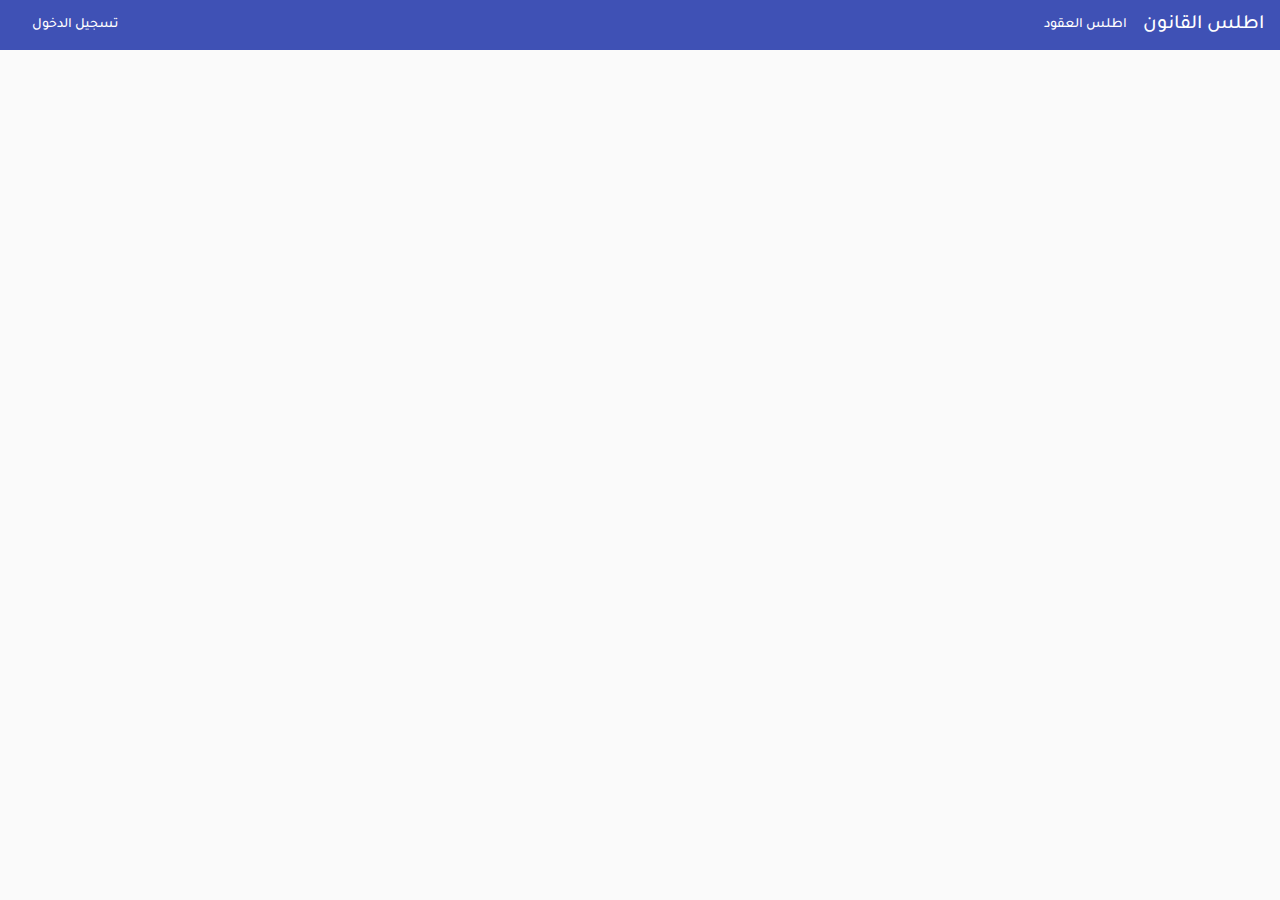
==== commit a749739d: "lawhub v1.1" ====
--- a/index.html
+++ b/index.html
@@ -2,7 +2,7 @@
 <html lang="en">
 <head>
   <meta charset="utf-8">
-  <title>Law Hub | محور القانون</title>
+  <title>اطلس القانون</title>
   <base href="/">
 
   <meta name="viewport" content="width=device-width, initial-scale=1">
@@ -12,5 +12,5 @@
 <link rel="stylesheet" href="styles.a5ea04612e20f2ae98a9.css"></head>
 <body dir="rtl">
   <app-root></app-root>
-<script type="text/javascript" src="runtime.a5dd35324ddfd942bef1.js"></script><script type="text/javascript" src="polyfills.d8a74eebc310d4e33182.js"></script><script type="text/javascript" src="main.8ef2bc95211a65dad603.js"></script></body>
+<script type="text/javascript" src="runtime.a5dd35324ddfd942bef1.js"></script><script type="text/javascript" src="polyfills.d8a74eebc310d4e33182.js"></script><script type="text/javascript" src="main.ab2a687671c2c7fd0f23.js"></script></body>
 </html>
